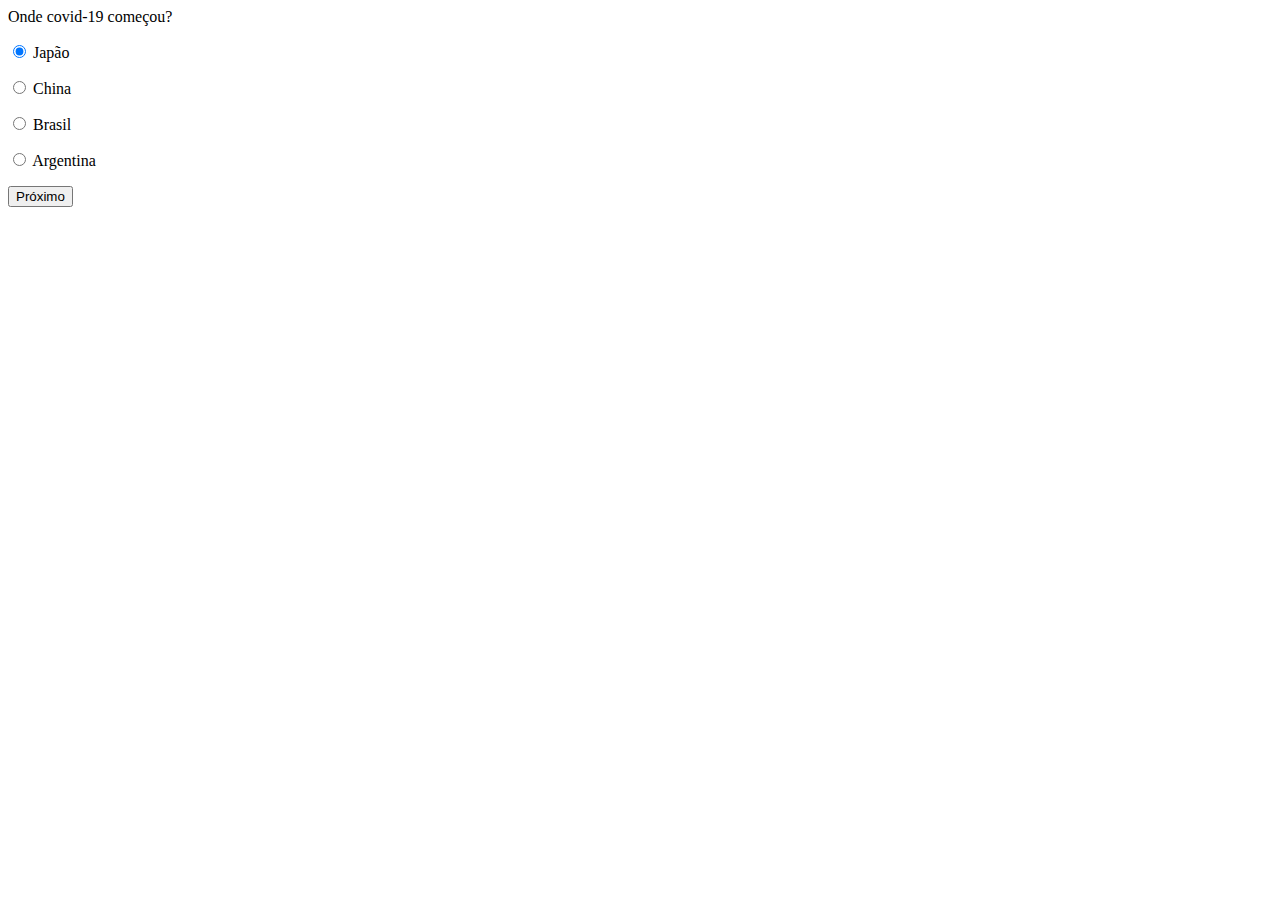
==== quiz.html @ 4201a5b9 "first" ====
<!DOCTYPE html>
<html lang="pt-BR">

<head>
    <meta charset="UTF-8">
    <meta http-equiv="X-UA-Compatible" content="IE=edge">
    <meta name="viewport" content="width=device-width, initial-scale=1.0">
    <title>Quiz</title>
</head>

<body onload="carregarPergunta()">
    <section>
        <div id="divPerguntas">
           <p>
               pergunta
           </p>
        </div>
        <div id="divResposta">
            <p>
                <input type="radio" value="1" id="opc1" name="opc" checked>
                <label for="opc1" id="lbl1"></label>
            </p>
            <p>
                <input type="radio" value="2" id="opc2" name="opc" >
                <label for="opc2"  id="lbl2"></label>
            </p>
            <p>
                <input type="radio" value="3" id="opc3" name="opc" >
                <label for="opc3"  id="lbl3"></label>
            </p>
            <p>
                <input type="radio" value="4" id="opc4" name="opc" >
                <label for="opc4"  id="lbl4"></label>
            </p>            
        </div>
        <div id="resp">resposta</div>
        <div id="divBotao">
            <input type="button" value="Próximo" id="btProximo" onclick="proximo()">
        </div>
    </section>
    <script src="js/script.js"></script>
</body>

</html>
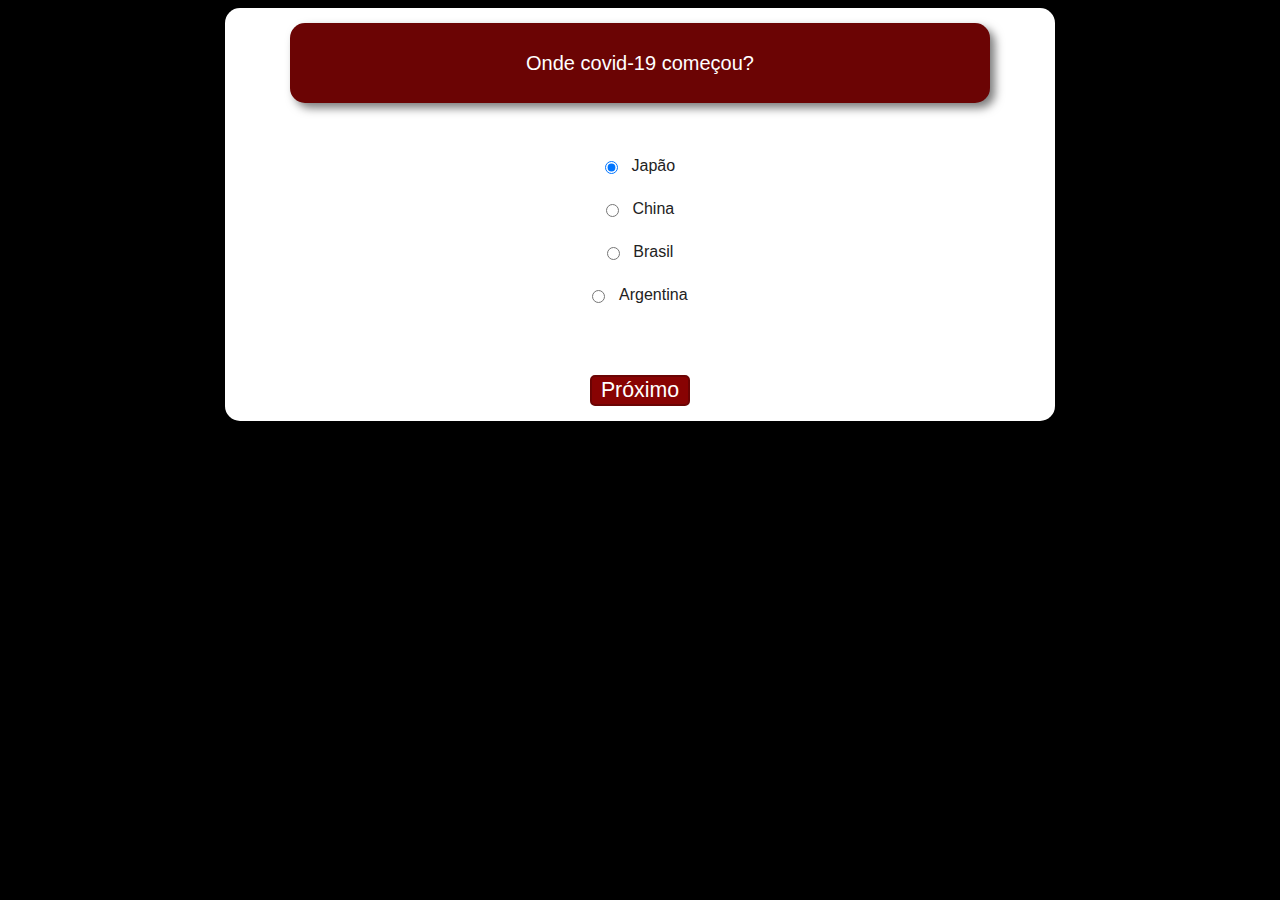
==== commit 1f2058ce: "Modal resultado" ====
--- a/quiz.html
+++ b/quiz.html
@@ -1,44 +1,65 @@
 <!DOCTYPE html>
 <html lang="pt-BR">
+  <head>
+    <meta charset="UTF-8" />
+    <meta http-equiv="X-UA-Compatible" content="IE=edge" />
+    <meta name="viewport" content="width=device-width, initial-scale=1.0" />
+    <link rel="stylesheet" type="text/css" href="Estilos/estilos.css">
+    <title>Quiz</title>
+  </head>
 
-<head>
-    <meta charset="UTF-8">
-    <meta http-equiv="X-UA-Compatible" content="IE=edge">
-    <meta name="viewport" content="width=device-width, initial-scale=1.0">
-    <title>Quiz</title>
-</head>
-
-<body onload="carregarPergunta()">
-    <section>
-        <div id="divPerguntas">
-           <p>
-               pergunta
-           </p>
+  <body onload="carregarPergunta()">
+    <section id="sectionQuiz">
+      <div id="divPerguntas">
+        <p>pergunta</p>
+      </div>
+      <div id="divResposta">
+        <p>
+          <input type="radio" value="1" id="opc1" name="opc" checked />
+          <label for="opc1" id="lbl1"></label>
+        </p>
+        <p>
+          <input type="radio" value="2" id="opc2" name="opc" />
+          <label for="opc2" id="lbl2"></label>
+        </p>
+        <p>
+          <input type="radio" value="3" id="opc3" name="opc" />
+          <label for="opc3" id="lbl3"></label>
+        </p>
+        <p>
+          <input type="radio" value="4" id="opc4" name="opc" />
+          <label for="opc4" id="lbl4"></label>
+        </p>
+      </div>
+      <div id="resp">resposta</div>
+      <div id="divBotao">
+        <input
+          type="button"
+          value="Próximo"
+          id="btProximo"
+          onclick="proximo()"
+        />
+      </div>
+    </section>
+    
+    <div id="myModal" class="modal">
+      <!-- Modal content -->
+      <div class="modal-content">
+        <div class="modal-header">
+          <span class="close">&times;</span>
+          <h2>Modal Header</h2>
         </div>
-        <div id="divResposta">
-            <p>
-                <input type="radio" value="1" id="opc1" name="opc" checked>
-                <label for="opc1" id="lbl1"></label>
-            </p>
-            <p>
-                <input type="radio" value="2" id="opc2" name="opc" >
-                <label for="opc2"  id="lbl2"></label>
-            </p>
-            <p>
-                <input type="radio" value="3" id="opc3" name="opc" >
-                <label for="opc3"  id="lbl3"></label>
-            </p>
-            <p>
-                <input type="radio" value="4" id="opc4" name="opc" >
-                <label for="opc4"  id="lbl4"></label>
-            </p>            
+        <div class="modal-body">
+          <p>Some text in the Modal Body</p>
+          <p>Some other text...</p>
         </div>
-        <div id="resp">resposta</div>
-        <div id="divBotao">
-            <input type="button" value="Próximo" id="btProximo" onclick="proximo()">
+        <div class="modal-footer">
+          <h3>Modal Footer</h3>
         </div>
-    </section>
+      </div>
+    </div>
+    
     <script src="js/script.js"></script>
+  
 </body>
-
-</html>+</html>
--- a/Estilos/estilos.css
+++ b/Estilos/estilos.css
@@ -0,0 +1,169 @@
+body{
+    background-color: black;
+    font: normal 15pt Arial;
+    color: white;
+}
+section{
+    color: black;
+    background-color: white;
+    border-radius: 15px;
+    padding: 15px;
+    width: 400px;
+    text-align: center;
+    margin: auto;
+    box-shadow: 5px 5px 10px rgba(0, 0, 0, 0.52);
+}
+
+label{
+    padding:5px;
+    color:#222;
+    font-family:corbel,sans-serif;
+    font-size: 16px;
+    vertical-align: middle;
+}
+
+input{display:table-cell;vertical-align:middle}
+
+#divTitulo{
+    color: white;
+    background-color: rgb(107, 4, 4);
+    border-radius: 15px;
+    width: 500px;
+    height:80px;
+    text-align: center;
+    margin: auto;
+    margin-bottom: 50px;
+    box-shadow: 5px 5px 10px rgba(0, 0, 0, 0.52);
+    line-height: 80px;
+}
+#btIniciar{
+    font:normal 20pt Arial;
+    margin-top: 50px;
+    width: 200px;
+    background-color: rgb(136, 3, 3);
+    color: white;
+    border-radius: 5px;
+    border: 2px solid rgb(107, 4, 4);
+    transition-duration: 0.4s ;
+}
+#btIniciar:hover{
+    background-color: rgb(71, 9, 9);
+    color: white;
+}
+
+#btProximo{
+    font:normal 16pt Arial;
+    margin-top: 50px;
+    width: 100px;
+    background-color: rgb(136, 3, 3);
+    color: white;
+    border-radius: 5px;
+    border: 2px solid rgb(107, 4, 4);
+    transition-duration: 0.4s ;
+}
+#btProximo:hover{
+    background-color: rgb(71, 9, 9);
+    color: white;
+}
+
+#sectionQuiz{
+    color: black;
+    background-color: white;
+    border-radius: 15px;
+    padding: 15px;
+    width: 800px;
+    box-shadow: 5px 5px 10px rgba(0, 0, 0, 0.52);
+}
+
+#divPerguntas{
+    color: white;
+    background-color: rgb(107, 4, 4);
+    border-radius: 15px;
+    width: 700px;
+    height:80px;
+    text-align: center;
+    margin: auto;
+    margin-bottom: 50px;
+    box-shadow: 5px 5px 10px rgba(0, 0, 0, 0.52);
+    line-height: 80px;
+}
+
+/* The Modal (background) */
+.modal {
+    display: none; /* Hidden by default */
+    position: fixed; /* Stay in place */
+    z-index: 1; /* Sit on top */
+    left: 0;
+    top: 0;
+    width: 100%; /* Full width */
+    height: 100%; /* Full height */
+    overflow: auto; /* Enable scroll if needed */
+    background-color: rgb(0,0,0); /* Fallback color */
+    background-color: rgba(0,0,0,0.4); /* Black w/ opacity */
+    -webkit-animation-name: fadeIn; /* Fade in the background */
+    -webkit-animation-duration: 0.4s;
+    animation-name: fadeIn;
+    animation-duration: 0.4s
+  }
+  
+  /* Modal Content */
+  .modal-content {
+    position: fixed;
+    bottom: 0;
+    background-color: #fefefe;
+    width: 100%;
+    -webkit-animation-name: slideIn;
+    -webkit-animation-duration: 0.4s;
+    animation-name: slideIn;
+    animation-duration: 0.4s
+  }
+  
+  /* The Close Button */
+  .close {
+    color: white;
+    float: right;
+    font-size: 28px;
+    font-weight: bold;
+  }
+  
+  .close:hover,
+  .close:focus {
+    color: #000;
+    text-decoration: none;
+    cursor: pointer;
+  }
+  
+  .modal-header {
+    padding: 2px 16px;
+    background-color: #5cb85c;
+    color: white;
+  }
+  
+  .modal-body {padding: 2px 16px;}
+  
+  .modal-footer {
+    padding: 2px 16px;
+    background-color: #5cb85c;
+    color: white;
+  }
+  
+  /* Add Animation */
+  @-webkit-keyframes slideIn {
+    from {bottom: -300px; opacity: 0} 
+    to {bottom: 0; opacity: 1}
+  }
+  
+  @keyframes slideIn {
+    from {bottom: -300px; opacity: 0}
+    to {bottom: 0; opacity: 1}
+  }
+  
+  @-webkit-keyframes fadeIn {
+    from {opacity: 0} 
+    to {opacity: 1}
+  }
+  
+  @keyframes fadeIn {
+    from {opacity: 0} 
+    to {opacity: 1}
+  }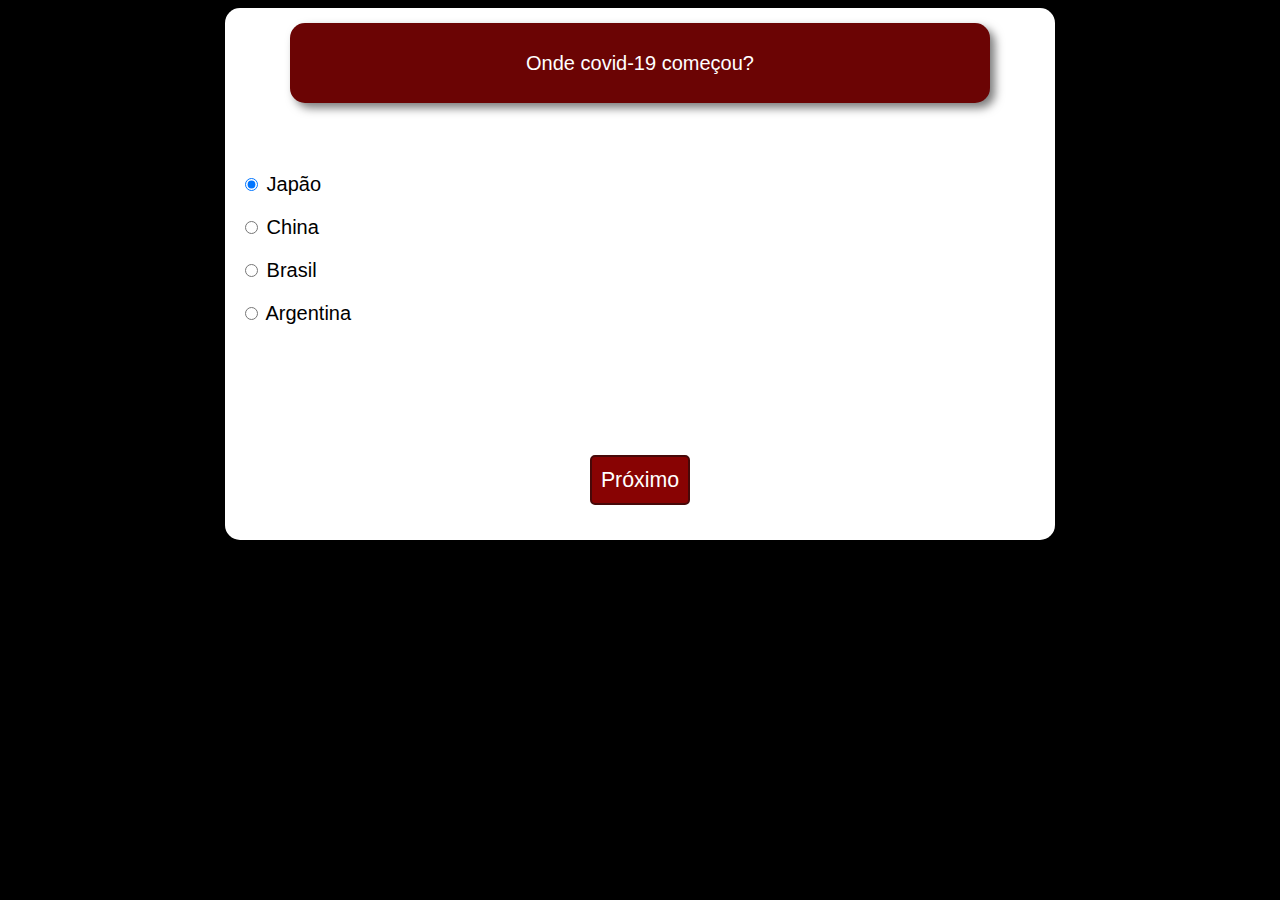
==== commit 76c68c2b: "Alteracoes de cores" ====
--- a/quiz.html
+++ b/quiz.html
@@ -13,7 +13,7 @@
       <div id="divPerguntas">
         <p>pergunta</p>
       </div>
-      <div id="divResposta">
+      <div id="divRespostas">
         <p>
           <input type="radio" value="1" id="opc1" name="opc" checked />
           <label for="opc1" id="lbl1"></label>
@@ -33,12 +33,7 @@
       </div>
       <div id="resp">resposta</div>
       <div id="divBotao">
-        <input
-          type="button"
-          value="Próximo"
-          id="btProximo"
-          onclick="proximo()"
-        />
+        <input type="button" value="Próximo" id="btProximo" onclick="proximo()"/>
       </div>
     </section>
     
--- a/Estilos/estilos.css
+++ b/Estilos/estilos.css
@@ -3,26 +3,10 @@
     font: normal 15pt Arial;
     color: white;
 }
-section{
-    color: black;
-    background-color: white;
-    border-radius: 15px;
-    padding: 15px;
-    width: 400px;
+
+#divBotao{
     text-align: center;
-    margin: auto;
-    box-shadow: 5px 5px 10px rgba(0, 0, 0, 0.52);
 }
-
-label{
-    padding:5px;
-    color:#222;
-    font-family:corbel,sans-serif;
-    font-size: 16px;
-    vertical-align: middle;
-}
-
-input{display:table-cell;vertical-align:middle}
 
 #divTitulo{
     color: white;
@@ -39,6 +23,8 @@
 #btIniciar{
     font:normal 20pt Arial;
     margin-top: 50px;
+    text-align: center;
+    margin: auto;
     width: 200px;
     background-color: rgb(136, 3, 3);
     color: white;
@@ -54,16 +40,27 @@
 #btProximo{
     font:normal 16pt Arial;
     margin-top: 50px;
+    margin-bottom: 20px;
     width: 100px;
+    height: 50px;
     background-color: rgb(136, 3, 3);
     color: white;
     border-radius: 5px;
-    border: 2px solid rgb(107, 4, 4);
+    border: 2px solid rgb(71, 9, 9);
+    text-align: center;
     transition-duration: 0.4s ;
 }
 #btProximo:hover{
     background-color: rgb(71, 9, 9);
     color: white;
+}
+
+#resp{
+    height: 30px;
+    border-radius: 5px;
+    text-align: center;
+    margin-top:30px;
+    line-height: 30px;
 }
 
 #sectionQuiz{
@@ -72,6 +69,7 @@
     border-radius: 15px;
     padding: 15px;
     width: 800px;
+    margin: auto;
     box-shadow: 5px 5px 10px rgba(0, 0, 0, 0.52);
 }
 
@@ -86,6 +84,11 @@
     margin-bottom: 50px;
     box-shadow: 5px 5px 10px rgba(0, 0, 0, 0.52);
     line-height: 80px;
+}
+
+#divRespostas{
+    vertical-align: top;
+    display: inline-block;
 }
 
 /* The Modal (background) */
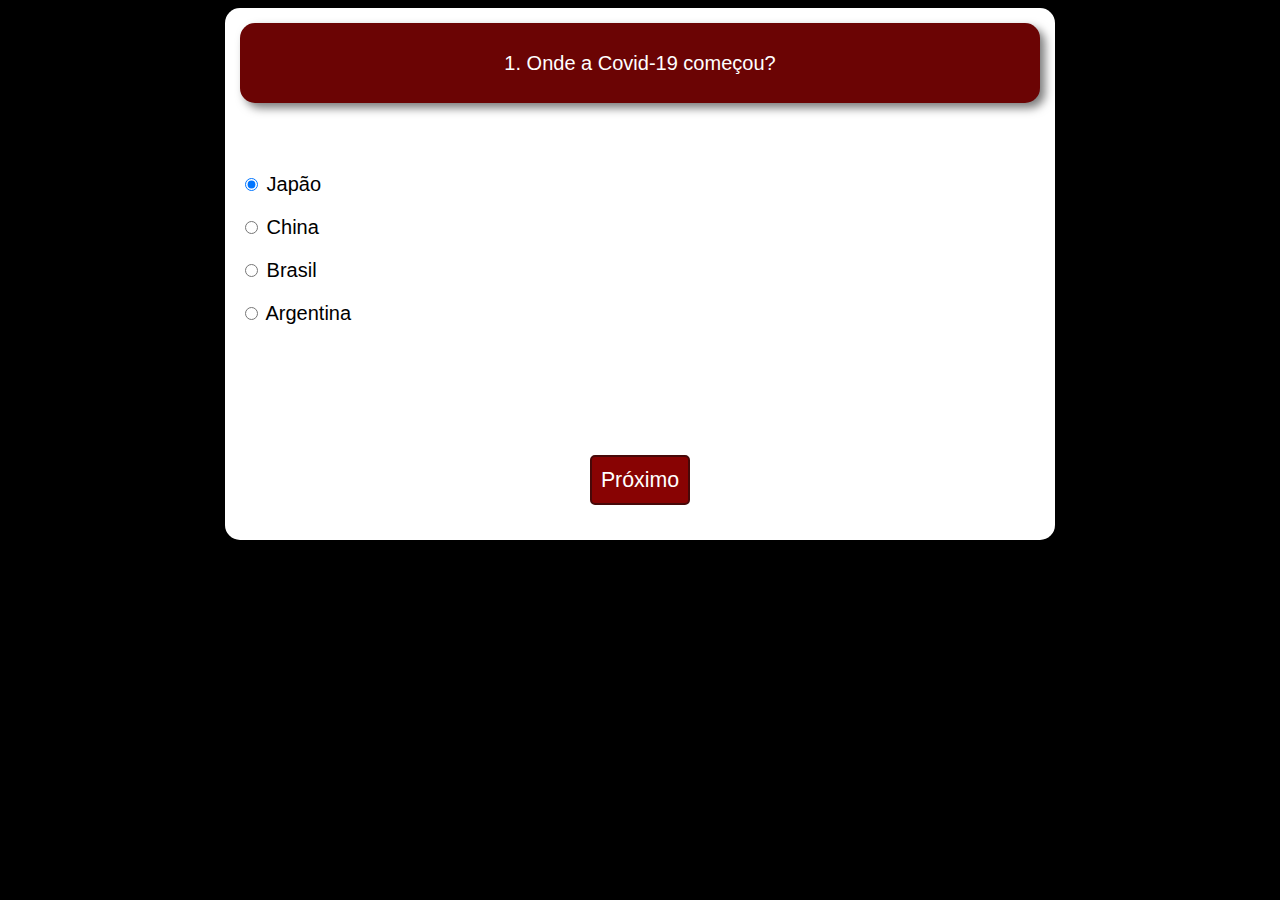
==== commit 6fd1485b: "Ajuste da modal resultado ao fim do quiz" ====
--- a/quiz.html
+++ b/quiz.html
@@ -38,21 +38,18 @@
     </section>
     
     <div id="myModal" class="modal">
-      <!-- Modal content -->
-      <div class="modal-content">
-        <div class="modal-header">
+
+        <!-- Modal content -->
+        <div class="modal-content">
           <span class="close">&times;</span>
-          <h2>Modal Header</h2>
-        </div>
-        <div class="modal-body">
-          <p>Some text in the Modal Body</p>
-          <p>Some other text...</p>
-        </div>
-        <div class="modal-footer">
-          <h3>Modal Footer</h3>
+          <div id="msgResultado">
+              <p>Resultado</p>
+          </div>
+          <div id="msgParabens">
+
+          </div>
         </div>
       </div>
-    </div>
     
     <script src="js/script.js"></script>
   
--- a/Estilos/estilos.css
+++ b/Estilos/estilos.css
@@ -2,6 +2,22 @@
     background-color: black;
     font: normal 15pt Arial;
     color: white;
+}
+
+footer{
+    margin-top: 7%;
+    text-align: center;
+}
+
+#sectionIndex{
+    color: black;
+    background-color: white;
+    border-radius: 15px;
+    padding: 15px;
+    width: 400px;
+    text-align: center;
+    margin: auto;
+    box-shadow: 5px 5px 10px rgba(0, 0, 0, 0.52);
 }
 
 #divBotao{
@@ -20,16 +36,18 @@
     box-shadow: 5px 5px 10px rgba(0, 0, 0, 0.52);
     line-height: 80px;
 }
+
 #btIniciar{
     font:normal 20pt Arial;
     margin-top: 50px;
-    text-align: center;
-    margin: auto;
-    width: 200px;
+    text-align: center;   
+    width: 180px;
+    height: 50px;
     background-color: rgb(136, 3, 3);
     color: white;
     border-radius: 5px;
     border: 2px solid rgb(107, 4, 4);
+    box-shadow: 5px 5px 10px rgba(0, 0, 0, 0.507);
     transition-duration: 0.4s ;
 }
 #btIniciar:hover{
@@ -77,8 +95,8 @@
     color: white;
     background-color: rgb(107, 4, 4);
     border-radius: 15px;
-    width: 700px;
-    height:80px;
+    width: 800px;
+    height:auto;
     text-align: center;
     margin: auto;
     margin-bottom: 50px;
@@ -91,11 +109,11 @@
     display: inline-block;
 }
 
-/* The Modal (background) */
 .modal {
     display: none; /* Hidden by default */
     position: fixed; /* Stay in place */
     z-index: 1; /* Sit on top */
+    padding-top: 100px; /* Location of the box */
     left: 0;
     top: 0;
     width: 100%; /* Full width */
@@ -103,27 +121,21 @@
     overflow: auto; /* Enable scroll if needed */
     background-color: rgb(0,0,0); /* Fallback color */
     background-color: rgba(0,0,0,0.4); /* Black w/ opacity */
-    -webkit-animation-name: fadeIn; /* Fade in the background */
-    -webkit-animation-duration: 0.4s;
-    animation-name: fadeIn;
-    animation-duration: 0.4s
   }
   
   /* Modal Content */
   .modal-content {
-    position: fixed;
-    bottom: 0;
     background-color: #fefefe;
-    width: 100%;
-    -webkit-animation-name: slideIn;
-    -webkit-animation-duration: 0.4s;
-    animation-name: slideIn;
-    animation-duration: 0.4s
+    margin: auto;
+    padding: 20px;
+    border: 3px solid rgb(105, 22, 22);
+    width: 80%;
+    height: 50%;
   }
   
   /* The Close Button */
   .close {
-    color: white;
+    color: #aaaaaa;
     float: right;
     font-size: 28px;
     font-weight: bold;
@@ -134,39 +146,4 @@
     color: #000;
     text-decoration: none;
     cursor: pointer;
-  }
-  
-  .modal-header {
-    padding: 2px 16px;
-    background-color: #5cb85c;
-    color: white;
-  }
-  
-  .modal-body {padding: 2px 16px;}
-  
-  .modal-footer {
-    padding: 2px 16px;
-    background-color: #5cb85c;
-    color: white;
-  }
-  
-  /* Add Animation */
-  @-webkit-keyframes slideIn {
-    from {bottom: -300px; opacity: 0} 
-    to {bottom: 0; opacity: 1}
-  }
-  
-  @keyframes slideIn {
-    from {bottom: -300px; opacity: 0}
-    to {bottom: 0; opacity: 1}
-  }
-  
-  @-webkit-keyframes fadeIn {
-    from {opacity: 0} 
-    to {opacity: 1}
-  }
-  
-  @keyframes fadeIn {
-    from {opacity: 0} 
-    to {opacity: 1}
   }